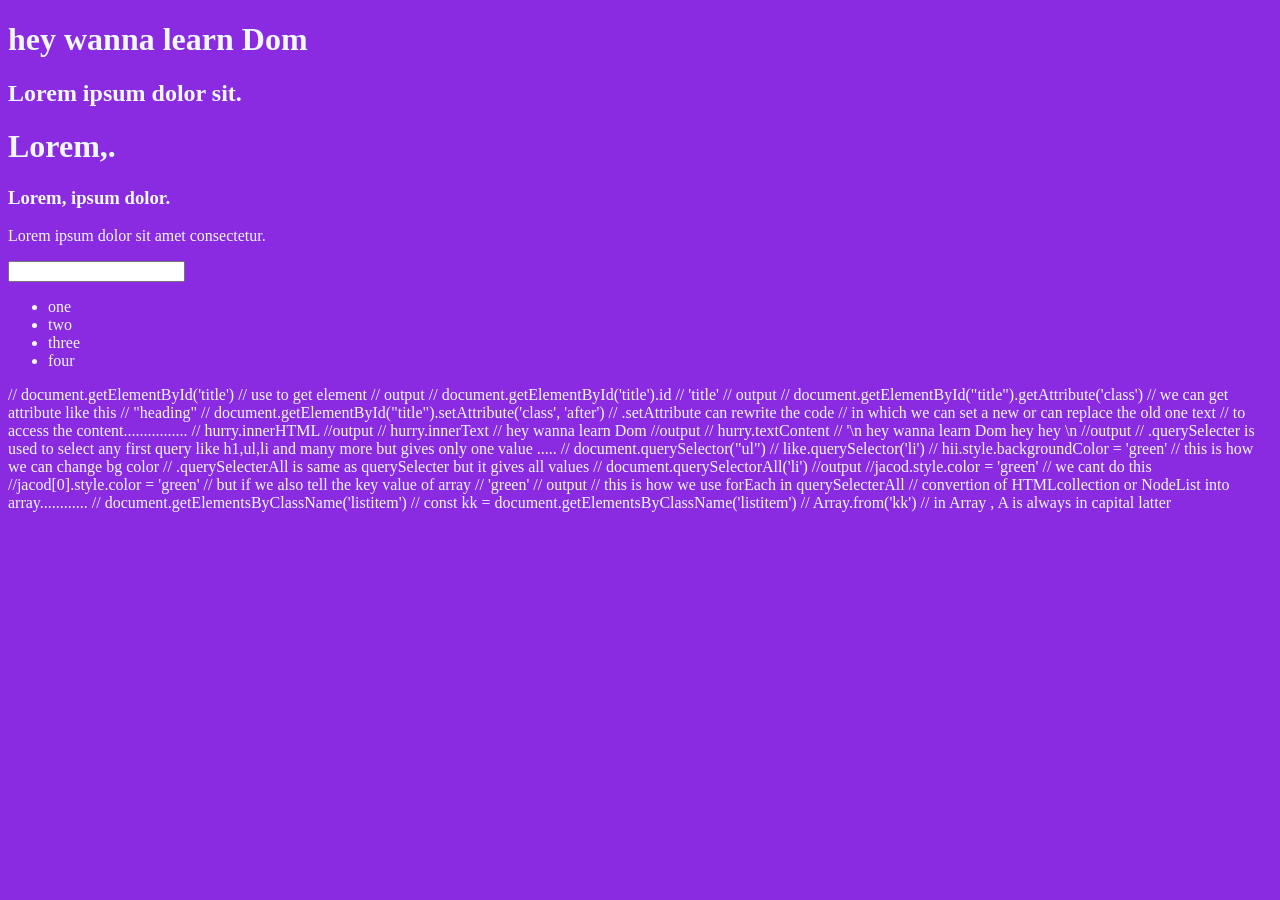
==== 06_dom/01_first.html @ f0dcab5b "selection and manipulation" ====
<!DOCTYPE html>
<html lang="en">
<head>
    <meta charset="UTF-8">
    <meta name="viewport" content="width=device-width, initial-scale=1.0">
    <title>Dom learnig</title>
    <style>
        body{
        background-color: blueviolet;
        color: aliceblue;
        }
    </style>
</head>
<body>
    <div class="one">
        <h1 id = "title" class="heading">
          hey wanna learn Dom <span style="display: none;"> hey hey </span>
        </h1>
        <h2>Lorem ipsum dolor sit.</h2>
        <h1>Lorem,.</h1>
        <h3>Lorem, ipsum dolor.</h3>
        <p>Lorem ipsum dolor sit amet consectetur.</p>
        <input type="password">

<ul>
    <li class="listitem">one</li>
    <li class="listitem">two</li>
    <li class="listitem">three</li>
    <li class="listitem">four</li>
</ul>

    </div>
</body>
</html>







// document.getElementById('title')                                   // use to get element
<!-- <h1 id = "title" class="heading">hey wanna learn Dom </h1> -->   // output

// document.getElementById('title').id
// 'title'                                                             // output


// document.getElementById("title").getAttribute('class')              // we can get attribute like this
// "heading"

// document.getElementById("title").setAttribute('class', 'after')        // .setAttribute can rewrite the code
                                                                       // in which we can set a new or can replace the old one text


// to access the content................

// hurry.innerHTML
<!-- // hey wanna learn Dom <span style="display: none;"> hey hey </span> -->    //output

// hurry.innerText
// hey wanna learn Dom                                                           //output

// hurry.textContent
// '\n          hey wanna learn Dom  hey hey \n                                   //output






// .querySelecter is used to select any first query like h1,ul,li and many more but gives only one value .....

// document.querySelector("ul")
<!-- // <ul>...</ul> -->

// like.querySelector('li')
<!-- // <li>one</li> -->

// hii.style.backgroundColor = 'green'                                           // this is how we can change bg color 





// .querySelecterAll is same as querySelecter but it gives all values

// document.querySelectorAll('li')
<!-- 0: li1: li2: lilength: 3[[Prototype]]: NodeListentries: ƒ entries()forEach: ƒ forEach()item: ƒ item()keys: ƒ keys()length: (...)values: ƒ values()constructor: ƒ NodeList()Symbol(Symbol.iterator): ƒ values()Symbol(Symbol.toStringTag): "NodeList"get length: ƒ length()[[Prototype]]: Object -->           //output

//jacod.style.color = 'green'                                               // we cant do this
//jacod[0].style.color = 'green'                              // but if we also tell the key value of array 
// 'green'                                                    // output

<!-- // jacod.forEach(function (ji) {
    ji.style.color = 'yellow'
}) -->                                                        // this is how we use forEach in querySelecterAll









// convertion of HTMLcollection or NodeList into array............

// document.getElementsByClassName('listitem')
// const kk = document.getElementsByClassName('listitem')
// Array.from('kk')                                                // in Array , A is always in capital latter
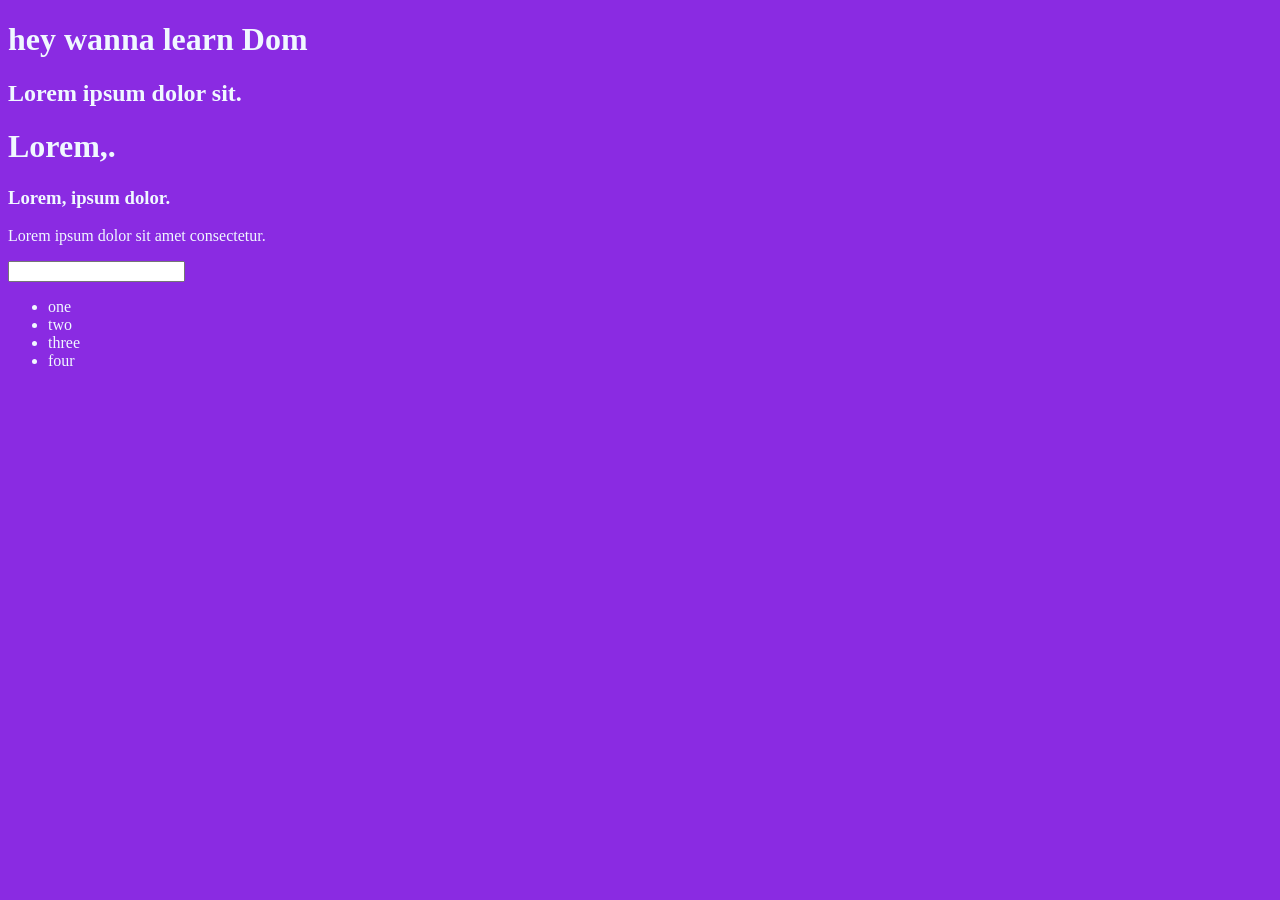
==== commit 29320034: "introduction" ====
--- a/06_dom/01_first.html
+++ b/06_dom/01_first.html
@@ -31,16 +31,9 @@
 
     </div>
 </body>
-</html>
-
-
-
-
-
-
-
-// document.getElementById('title')                                   // use to get element
-<!-- <h1 id = "title" class="heading">hey wanna learn Dom </h1> -->   // output
+<script>
+    // document.getElementById('title')                                   // use to get element
+// <h1 id = "title" class="heading">hey wanna learn Dom </h1> -->         // output
 
 // document.getElementById('title').id
 // 'title'                                                             // output
@@ -56,7 +49,7 @@
 // to access the content................
 
 // hurry.innerHTML
-<!-- // hey wanna learn Dom <span style="display: none;"> hey hey </span> -->    //output
+// hey wanna learn Dom <span style="display: none;"> hey hey </span> -->    //output
 
 // hurry.innerText
 // hey wanna learn Dom                                                           //output
@@ -72,10 +65,10 @@
 // .querySelecter is used to select any first query like h1,ul,li and many more but gives only one value .....
 
 // document.querySelector("ul")
-<!-- // <ul>...</ul> -->
+// <ul>...</ul> -->
 
 // like.querySelector('li')
-<!-- // <li>one</li> -->
+// <li>one</li>
 
 // hii.style.backgroundColor = 'green'                                           // this is how we can change bg color 
 
@@ -86,15 +79,14 @@
 // .querySelecterAll is same as querySelecter but it gives all values
 
 // document.querySelectorAll('li')
-<!-- 0: li1: li2: lilength: 3[[Prototype]]: NodeListentries: ƒ entries()forEach: ƒ forEach()item: ƒ item()keys: ƒ keys()length: (...)values: ƒ values()constructor: ƒ NodeList()Symbol(Symbol.iterator): ƒ values()Symbol(Symbol.toStringTag): "NodeList"get length: ƒ length()[[Prototype]]: Object -->           //output
+ //0: li1: li2: lilength: 3[[Prototype]]: NodeListentries: ƒ entries()forEach: ƒ forEach()item: ƒ item()keys: ƒ keys()length: (...)values: ƒ values()constructor: ƒ NodeList()Symbol(Symbol.iterator): ƒ values()Symbol(Symbol.toStringTag): "NodeList"get length: ƒ length()[[Prototype]]: Object                                                           //output
 
 //jacod.style.color = 'green'                                               // we cant do this
 //jacod[0].style.color = 'green'                              // but if we also tell the key value of array 
 // 'green'                                                    // output
-
-<!-- // jacod.forEach(function (ji) {
-    ji.style.color = 'yellow'
-}) -->                                                        // this is how we use forEach in querySelecterAll
+ // jacod.forEach(function (ji) {
+    //ji.style.color = 'yellow'
+})                                                        // this is how we use forEach in querySelecterAll
 
 
 
@@ -108,4 +100,13 @@
 
 // document.getElementsByClassName('listitem')
 // const kk = document.getElementsByClassName('listitem')
-// Array.from('kk')                                                // in Array , A is always in capital latter+// Array.from('kk')                                                // in Array , A is always in capital latter
+</script>
+</html>
+
+
+
+
+
+
+
